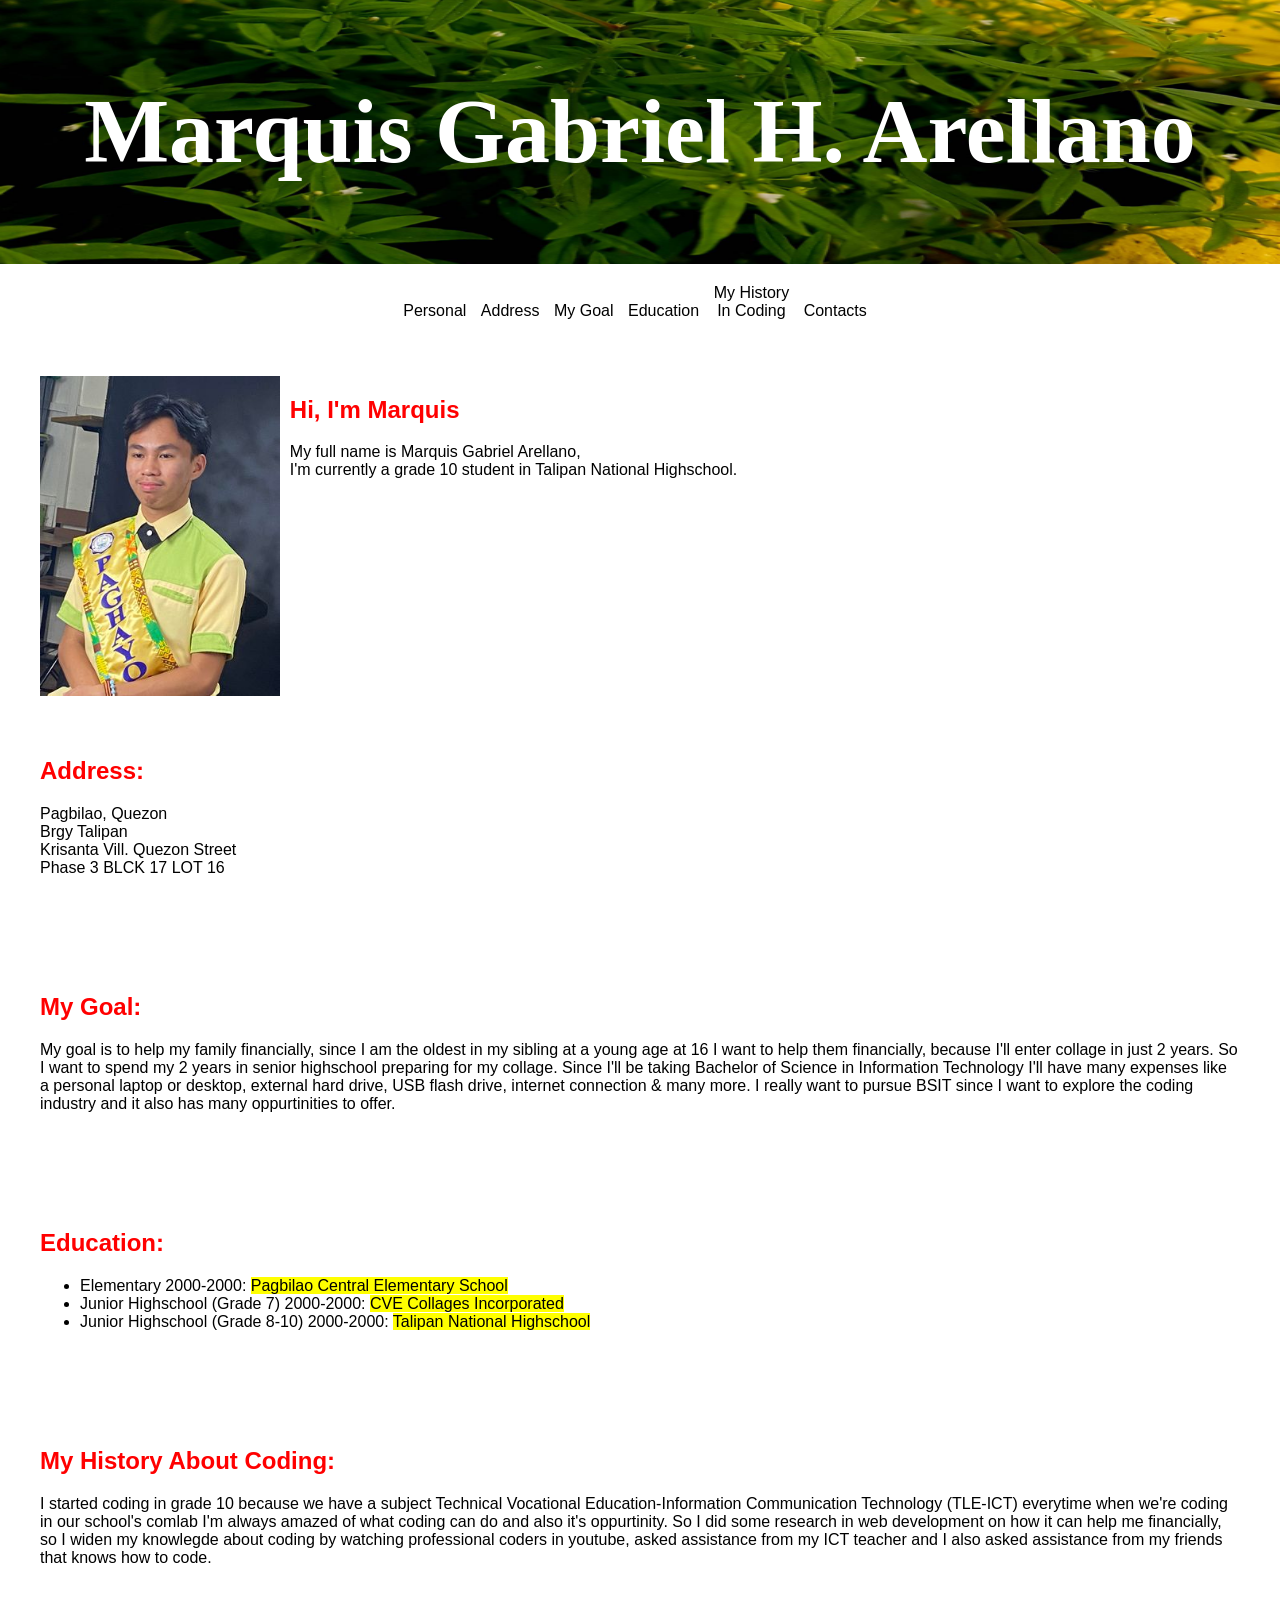
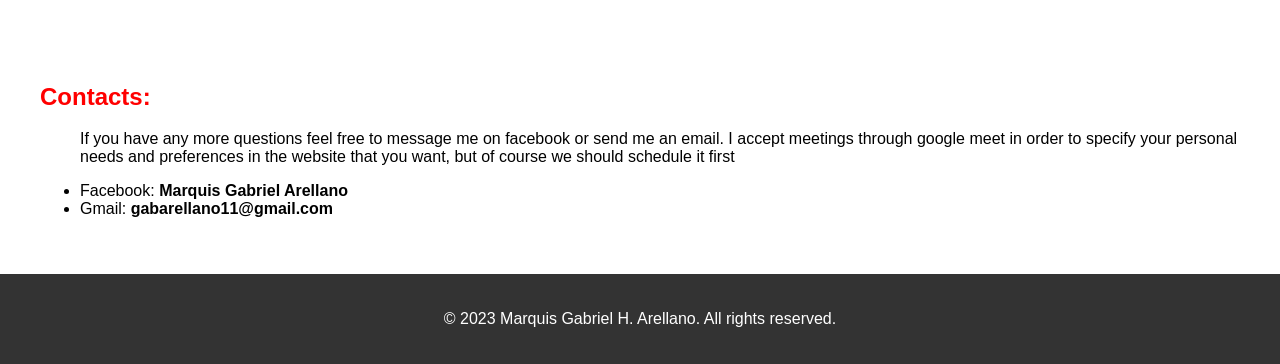
==== index.html @ 13323487 "Rename portfolio.html to index.html" ====
<!DOCTYPE html>
<html lang="en">
<head>
  <meta charset="UTF-8">
  <meta name="viewport" content="width=device-width, initial-scale=1.0">
  <title>My Personal Website</title>
  <style>
    /* CSS styles go here */
    body {
      font-family: Arial, sans-serif, Brush Script MT;
      margin: 0;
      padding: 0;
    }

    header {
      background-image: url('qwerty.png');
      background-repeat: no-repeat;
      background-size: 100% 100%;
      font-family: Brush Script MT;
      font-size: 45px;
      color: white;
      padding: 20px;
      text-align: center;
    }

    h2 {
      color: red;
    }


    nav {
      margin-top: 20px;
      text-align: center;
    }

    nav ul {
      list-style-type: none;
      padding: 0;
    }

    nav ul li {
      display: inline-block;
      margin-right: 10px;
    }

    nav ul li a {
      color: black;
      text-decoration: none;
    }

    section ul li a {
      color: black;
      text-decoration: none;
    }

    section {
      padding: 40px;
    }

    footer {
      background-color: #333;
      color: #fff;
      padding: 20px;
      text-align: center;
    }

    /* Responsive styles */
    @media (max-width: 768px) {
      header {
        font-size: 24px;
      }

      nav ul li {
        color: black;
        display: block;
        margin: 10px 0;
      }

      section {
        padding: 20px;
      }
    }
  </style>
</head>
<body>
  <header>
    <h1>Marquis Gabriel H. Arellano
    </h1>
  </header>

  <nav>
    <ul>
      <li><a href="#about">Personal</a></li>
      <li><a href="#address">Address</a></li>
      <li><a href="#goal">My Goal</a></li>
      <li><a href="#education">Education</a></li>
      <li><a href="#history">My History<br>In Coding</a></li>
      <li><a href="#contacts">Contacts</a></li>
    </ul>
  </nav>

  <section id="about">
    <img src="background image1.jpg" alt="Profile Picture" style="float: left; margin-right: 10px; width: 150px; width: auto; height: 320px;">
    <h2>Hi, I'm Marquis</h2>
    <p>My full name is Marquis Gabriel Arellano,<br>I'm currently a grade 10 student in Talipan National Highschool.</p>
  </section>

  <br>
  <br>
  <br>
  <br>
  <br>
  <br>
  <br>
  <br>
  <br>


  <section id="address">
    <h2>Address:</h2>
    <p>Pagbilao, Quezon<br>Brgy Talipan<br>Krisanta Vill. Quezon Street<br>Phase 3 BLCK 17 LOT 16</p>
  </section>

  <section id="goal">
    <h2>My Goal:</h2>
    <p>My goal is to help my family financially, since I am the oldest in my sibling at a young age at 16 I want to help them financially, because I'll enter collage in just 2 years. So I want to spend my 2 years in senior highschool preparing for my collage. Since I'll be taking Bachelor of Science in Information Technology I'll have many expenses like a personal laptop or desktop, external hard drive, USB flash drive, internet connection & many more. I really want to pursue BSIT since I want to explore the coding industry and it also has many oppurtinities to offer.</p>
  </section>

  <section id="education">
    <h2>Education:</h2>
    <ul>
      <li>Elementary 2000-2000: <mark>Pagbilao Central Elementary School</mark></li>
      <li>Junior Highschool (Grade 7) 2000-2000: <mark>CVE Collages Incorporated</mark></li>
      <li>Junior Highschool (Grade 8-10) 2000-2000: <mark>Talipan National Highschool</mark></li>
    </ul>
  </section>

  <section id="history">
    <h2>My History About Coding:</h2>
    <p>I started coding in grade 10 because we have a subject Technical Vocational Education-Information Communication Technology (TLE-ICT) everytime when we're coding in our school's comlab I'm always amazed of what coding can do and also it's oppurtinity. So I did some research in web development on how it can help me financially, so I widen my knowlegde about coding by watching professional coders in youtube, asked assistance from my ICT teacher and I also asked assistance from my friends that knows how to code.</p>
  </section>

  <section id="contacts">
    <h2>Contacts:</h2>
    <ul>
      <p>If you have any more questions feel free to message me on facebook or send me an email. I accept meetings through google meet in order to specify your personal needs and preferences in the website that you want, but of course we should schedule it first</p>
      <li>Facebook: <a href="https://www.facebook.com/mar.quis.50115" target="_blank"><b>Marquis Gabriel Arellano</b></a></li>
      <li>Gmail: <a href="https://mailto:gabarellano11@gmail.com" target="_blank"><b>gabarellano11@gmail.com</b></a></li>
    </ul>
  </section>

  <!-- Rest of your code -->

  <footer>
    <p>&copy; 2023 Marquis Gabriel H. Arellano. All rights reserved.</p>
  </footer>
</body>
</html>
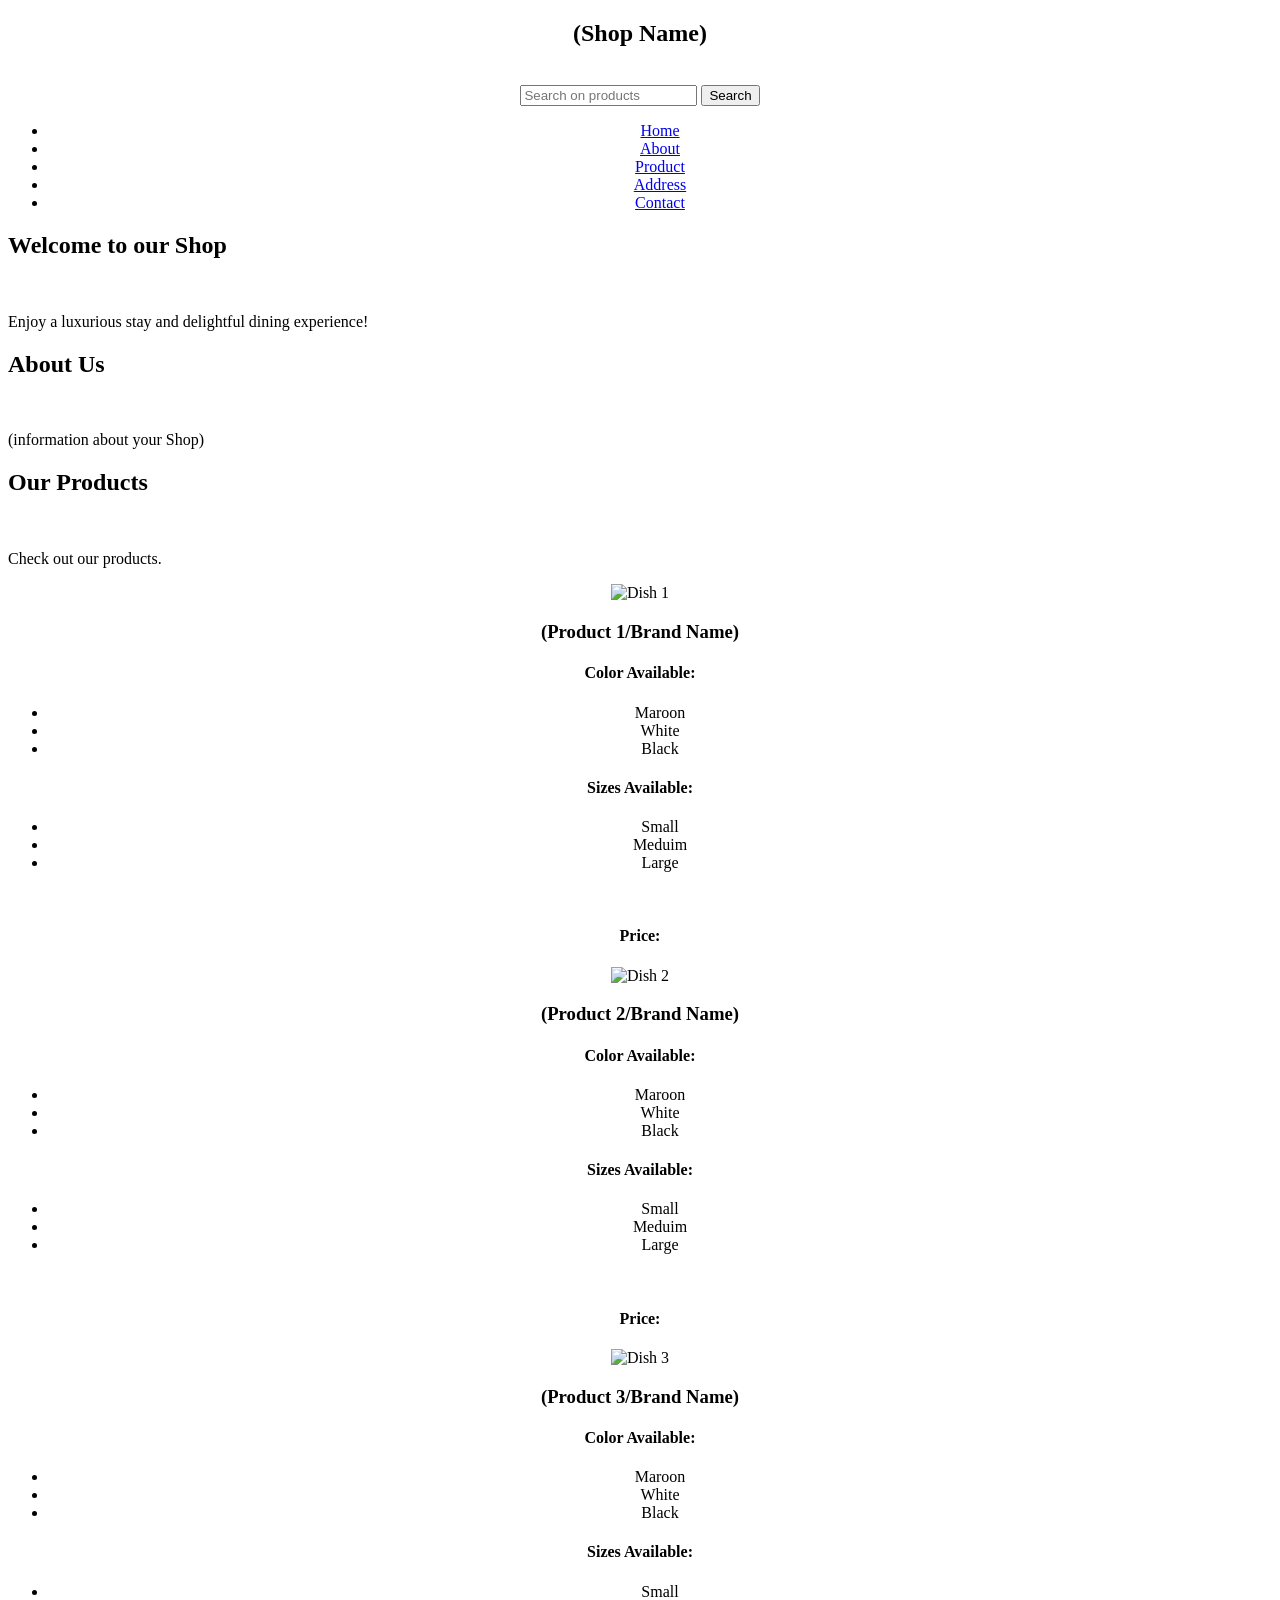
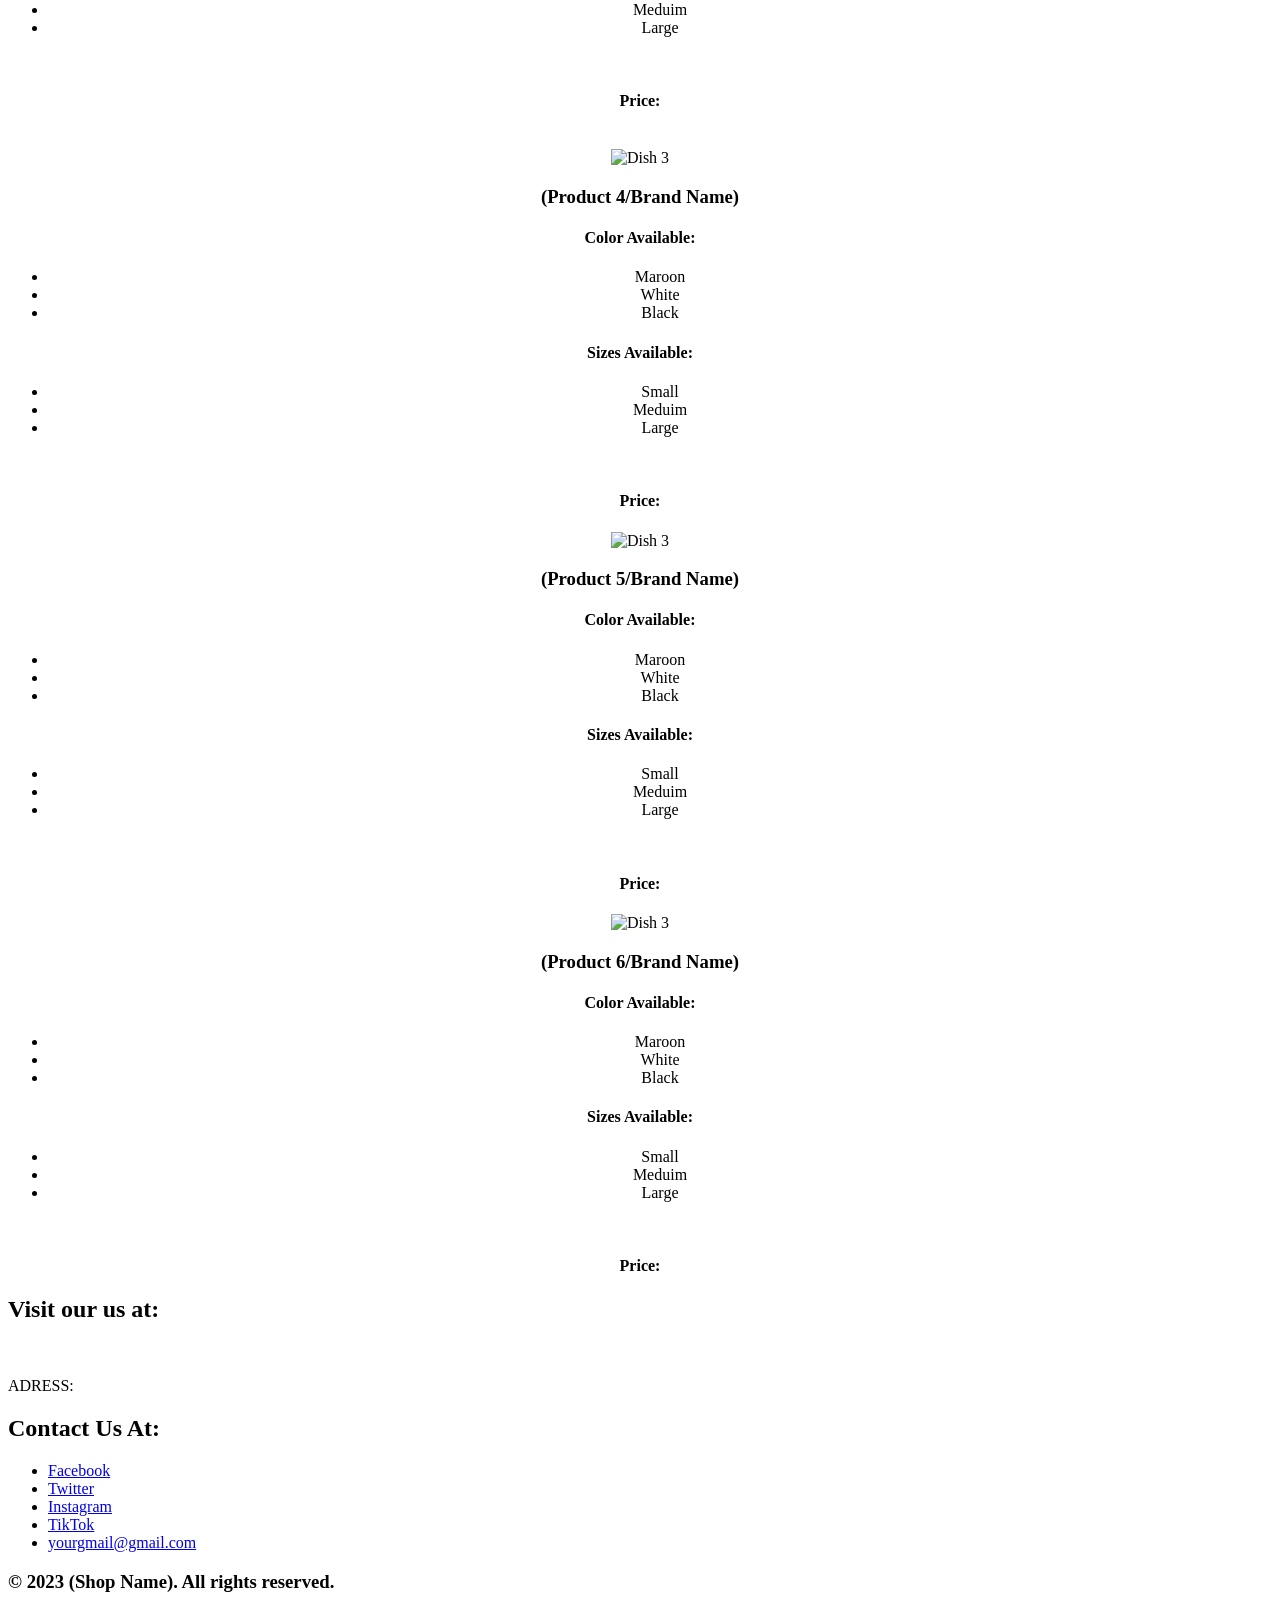
==== commit 848207b9: "Update index.html" ====
--- a/index.html
+++ b/index.html
@@ -1,158 +1,200 @@
 <!DOCTYPE html>
-<html lang="en">
+<html>
 <head>
-  <meta charset="UTF-8">
-  <meta name="viewport" content="width=device-width, initial-scale=1.0">
-  <title>My Personal Website</title>
-  <style>
-    /* CSS styles go here */
-    body {
-      font-family: Arial, sans-serif, Brush Script MT;
-      margin: 0;
-      padding: 0;
-    }
-
-    header {
-      background-image: url('qwerty.png');
-      background-repeat: no-repeat;
-      background-size: 100% 100%;
-      font-family: Brush Script MT;
-      font-size: 45px;
-      color: white;
-      padding: 20px;
-      text-align: center;
-    }
-
-    h2 {
-      color: red;
-    }
-
-
-    nav {
-      margin-top: 20px;
-      text-align: center;
-    }
-
-    nav ul {
-      list-style-type: none;
-      padding: 0;
-    }
-
-    nav ul li {
-      display: inline-block;
-      margin-right: 10px;
-    }
-
-    nav ul li a {
-      color: black;
-      text-decoration: none;
-    }
-
-    section ul li a {
-      color: black;
-      text-decoration: none;
-    }
-
-    section {
-      padding: 40px;
-    }
-
-    footer {
-      background-color: #333;
-      color: #fff;
-      padding: 20px;
-      text-align: center;
-    }
-
-    /* Responsive styles */
-    @media (max-width: 768px) {
-      header {
-        font-size: 24px;
-      }
-
-      nav ul li {
-        color: black;
-        display: block;
-        margin: 10px 0;
-      }
-
-      section {
-        padding: 20px;
-      }
-    }
-  </style>
+    <title>E-Commerce Website</title>
+    <link rel="stylesheet" type="text/css" href="style.css">
+    <script src="script.js"></script>
 </head>
 <body>
-  <header>
-    <h1>Marquis Gabriel H. Arellano
-    </h1>
-  </header>
-
-  <nav>
-    <ul>
-      <li><a href="#about">Personal</a></li>
-      <li><a href="#address">Address</a></li>
-      <li><a href="#goal">My Goal</a></li>
-      <li><a href="#education">Education</a></li>
-      <li><a href="#history">My History<br>In Coding</a></li>
-      <li><a href="#contacts">Contacts</a></li>
-    </ul>
-  </nav>
-
-  <section id="about">
-    <img src="background image1.jpg" alt="Profile Picture" style="float: left; margin-right: 10px; width: 150px; width: auto; height: 320px;">
-    <h2>Hi, I'm Marquis</h2>
-    <p>My full name is Marquis Gabriel Arellano,<br>I'm currently a grade 10 student in Talipan National Highschool.</p>
-  </section>
-
-  <br>
-  <br>
-  <br>
-  <br>
-  <br>
-  <br>
-  <br>
-  <br>
-  <br>
-
-
-  <section id="address">
-    <h2>Address:</h2>
-    <p>Pagbilao, Quezon<br>Brgy Talipan<br>Krisanta Vill. Quezon Street<br>Phase 3 BLCK 17 LOT 16</p>
-  </section>
-
-  <section id="goal">
-    <h2>My Goal:</h2>
-    <p>My goal is to help my family financially, since I am the oldest in my sibling at a young age at 16 I want to help them financially, because I'll enter collage in just 2 years. So I want to spend my 2 years in senior highschool preparing for my collage. Since I'll be taking Bachelor of Science in Information Technology I'll have many expenses like a personal laptop or desktop, external hard drive, USB flash drive, internet connection & many more. I really want to pursue BSIT since I want to explore the coding industry and it also has many oppurtinities to offer.</p>
-  </section>
-
-  <section id="education">
-    <h2>Education:</h2>
-    <ul>
-      <li>Elementary 2000-2000: <mark>Pagbilao Central Elementary School</mark></li>
-      <li>Junior Highschool (Grade 7) 2000-2000: <mark>CVE Collages Incorporated</mark></li>
-      <li>Junior Highschool (Grade 8-10) 2000-2000: <mark>Talipan National Highschool</mark></li>
-    </ul>
-  </section>
-
-  <section id="history">
-    <h2>My History About Coding:</h2>
-    <p>I started coding in grade 10 because we have a subject Technical Vocational Education-Information Communication Technology (TLE-ICT) everytime when we're coding in our school's comlab I'm always amazed of what coding can do and also it's oppurtinity. So I did some research in web development on how it can help me financially, so I widen my knowlegde about coding by watching professional coders in youtube, asked assistance from my ICT teacher and I also asked assistance from my friends that knows how to code.</p>
-  </section>
-
-  <section id="contacts">
-    <h2>Contacts:</h2>
-    <ul>
-      <p>If you have any more questions feel free to message me on facebook or send me an email. I accept meetings through google meet in order to specify your personal needs and preferences in the website that you want, but of course we should schedule it first</p>
-      <li>Facebook: <a href="https://www.facebook.com/mar.quis.50115" target="_blank"><b>Marquis Gabriel Arellano</b></a></li>
-      <li>Gmail: <a href="https://mailto:gabarellano11@gmail.com" target="_blank"><b>gabarellano11@gmail.com</b></a></li>
-    </ul>
-  </section>
-
-  <!-- Rest of your code -->
-
-  <footer>
-    <p>&copy; 2023 Marquis Gabriel H. Arellano. All rights reserved.</p>
-  </footer>
+    <header>
+      <center>
+        <nav>
+            <div class="container">
+                <div id="logo">
+                    <h1>(Shop Name)</h1>
+                    <br>
+                </div>
+                <form id="search-form">
+      <input type="text" id="search-bar" placeholder="Search on products">
+      <button type="submit">Search</button>
+               </form>
+
+                <ul>
+                    <li><a href="#home">Home</a></li>
+                    <li><a href="#about">About</a></li>
+                    <li><a href="#product">Product</a></li>
+                    <li><a href="#address">Address</a></li>
+                    <li><a href="#contact">Contact</a></li>
+                </ul>
+              </center>
+            </div>
+        </nav>
+    </header>
+
+    <section id="home">
+        <div class="container">
+            <h2>Welcome to our Shop</h2>
+            <br>
+            <p>Enjoy a luxurious stay and delightful dining experience!</p>
+        </div>
+    </section>
+
+    <section id="about">
+        <div class="container">
+            <h2>About Us</h2>
+            <br>
+            <p>(information about your Shop)</p>
+        </div>
+    </section>
+
+    <section id="product">
+        <div class="container">
+            <h2>
+              Our Products
+            </h2>
+            <br>
+            <p>Check out our products.</p>
+            <center>
+            <div class="menu-items">
+                <div class="menu-item">
+                    <img src="https://tse4.mm.bing.net/th?id=OIP.ewIPWgQ3Hr91j6RAzqgnKAHaEK&pid=Api&P=0&h=180" alt="Dish 1">
+                    <h3>(Product 1/Brand Name)</h3>
+                    <h4>Color Available:</h4>
+                    <ul class="no-bullets">
+                      <li>Maroon</li>
+                      <li>White</li>
+                      <li>Black</li>
+                    </ul>
+                    <h4>Sizes Available:</h4>
+                    <ul class="no-bullets">
+                      <li>Small</li>
+                      <li>Meduim</li>
+                      <li>Large</li>
+                    </ul>
+                    <br>
+                    <h4>Price:</h4>
+                </div>
+                <div class="menu-item">
+                    <img src="https://tse3.mm.bing.net/th?id=OIP.kgjg8DmtaJ6HKFK76jTNlgHaEK&pid=Api&P=0&h=180" alt="Dish 2">
+                    <h3>(Product 2/Brand Name)</h3>
+                    <h4>Color Available:</h4>
+                    <ul class="no-bullets">
+                      <li>Maroon</li>
+                      <li>White</li>
+                      <li>Black</li>
+                    </ul>
+                    <h4>Sizes Available:</h4>
+                    <ul class="no-bullets">
+                      <li>Small</li>
+                      <li>Meduim</li>
+                      <li>Large</li>
+                    </ul>
+                    <br>
+                    <h4>Price:</h4>
+                </div>
+                <div class="menu-item">
+                    <img src="https://www.writermag.com/wp-content/uploads/2014/07/clothing.jpg" alt="Dish 3">
+                    <h3>(Product 3/Brand Name)</h3>
+                    <h4>Color Available:</h4>
+                    <ul class="no-bullets">
+                      <li>Maroon</li>
+                      <li>White</li>
+                      <li>Black</li>
+                    </ul>
+                    <h4>Sizes Available:</h4>
+                    <ul class="no-bullets">
+                      <li>Small</li>
+                      <li>Meduim</li>
+                      <li>Large</li>
+                    </ul>
+                    <br>
+                    <h4>Price:</h4>
+                    <br>
+                  </div>
+                    <div class="menu-item">
+                        <img src="https://i5.walmartimages.com/asr/3cd704d8-11f6-4a33-868c-cb7f9ea26408.5d6cb24ff1fd4b389f3638f6d04de752.jpeg" alt="Dish 3">
+                        <h3>(Product 4/Brand Name)</h3>
+                        <h4>Color Available:</h4>
+                        <ul class="no-bullets">
+                          <li>Maroon</li>
+                          <li>White</li>
+                          <li>Black</li>
+                        </ul>
+                        <h4>Sizes Available:</h4>
+                        <ul class="no-bullets">
+                          <li>Small</li>
+                          <li>Meduim</li>
+                          <li>Large</li>
+                        </ul>
+                        <br>
+                        <h4>Price:</h4>
+                      </div>
+                      <div class="menu-item">
+                          <img src="https://tse4.mm.bing.net/th?id=OIP._P6WHcsoWvC4yo4NQ8AsuQHaIk&pid=Api&P=0&h=180" alt="Dish 3">
+                          <h3>(Product 5/Brand Name)</h3>
+                          <h4>Color Available:</h4>
+                          <ul class="no-bullets">
+                            <li>Maroon</li>
+                            <li>White</li>
+                            <li>Black</li>
+                          </ul>
+                          <h4>Sizes Available:</h4>
+                          <ul class="no-bullets">
+                            <li>Small</li>
+                            <li>Meduim</li>
+                            <li>Large</li>
+                          </ul>
+                          <br>
+                          <h4>Price:</h4>
+                        </div>
+                        <div class="menu-item">
+                            <img src="https://images.unsplash.com/photo-1512436991641-6745cdb1723f?ixlib=rb-1.2.1&ixid=eyJhcHBfaWQiOjEyMDd9&w=1000&q=80" alt="Dish 3">
+                            <h3>(Product 6/Brand Name)</h3>
+                            <h4>Color Available:</h4>
+                            <ul class="no-bullets">
+                              <li>Maroon</li>
+                              <li>White</li>
+                              <li>Black</li>
+                            </ul>
+                            <h4>Sizes Available:</h4>
+                            <ul class="no-bullets">
+                              <li>Small</li>
+                              <li>Meduim</li>
+                              <li>Large</li>
+                            </ul>
+                            <br>
+                            <h4>Price:</h4>
+                          </div>
+                  </center>
+                </div>
+            </div>
+        </div>
+    </section>
+
+    <section id="address">
+        <div class="container">
+            <h2>Visit our us at:</h2>
+            <br>
+            <p>ADRESS:</p>
+        </div>
+    </section>
+
+    <section id="contact">
+            <h2>Contact Us At:</h2>
+            <div class="container">
+            <ul>
+              <li><a href="https://www.facebook.com/" target="_blank">Facebook</a></li>
+              <li><a href="https://twitter.com/home" target="_blank">Twitter</a></li>
+              <li><a href="https://www.instagram.com/" target="_blank">Instagram</a></li>
+              <li><a href="https://www.tiktok.com/" target="_blank">TikTok</a></li>
+              <li><a href="https://mail.google.com/mail/u/0/#inbox" target="_blank>">yourgmail@gmail.com</a></li>
+            </ul>
+    </section>
+
+    <footer>
+        <div class="container">
+            <h3>&copy; 2023 (Shop Name). All rights reserved.</h3>
+        </div>
+    </footer>
 </body>
 </html>
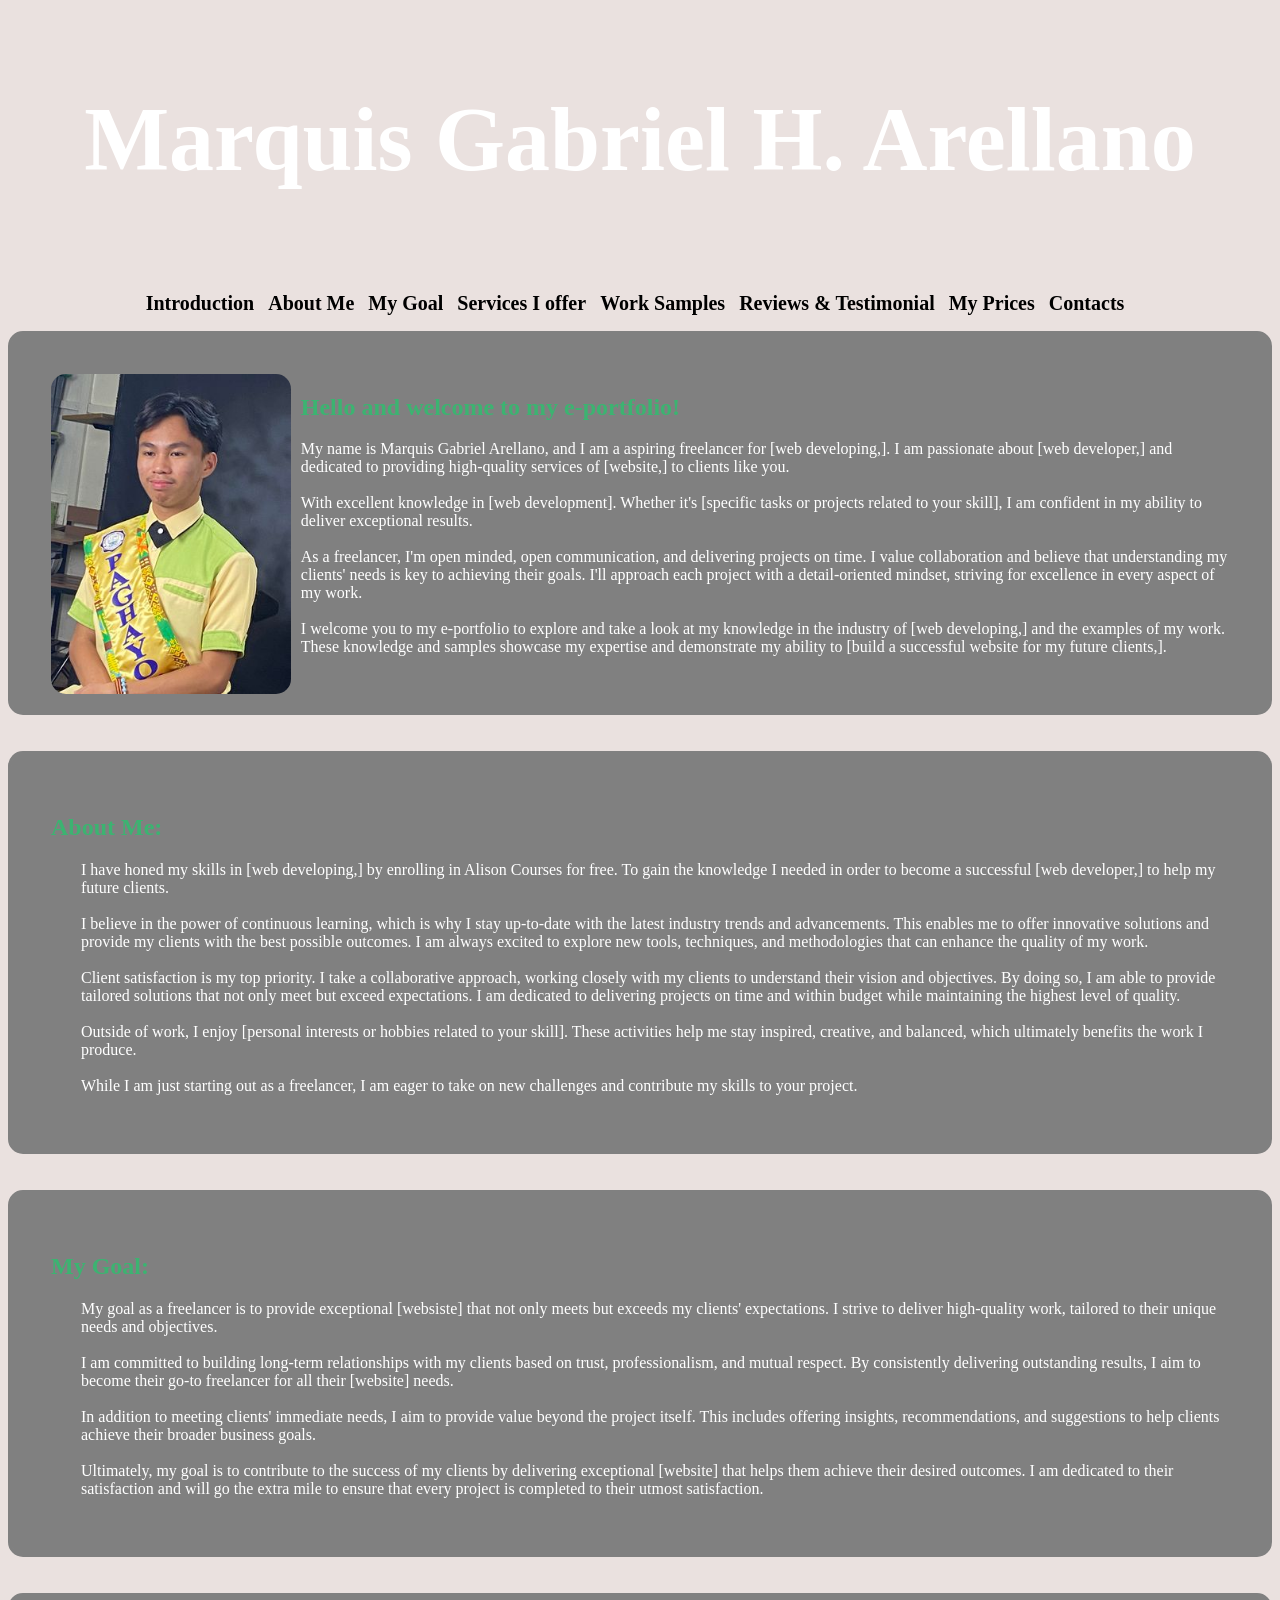
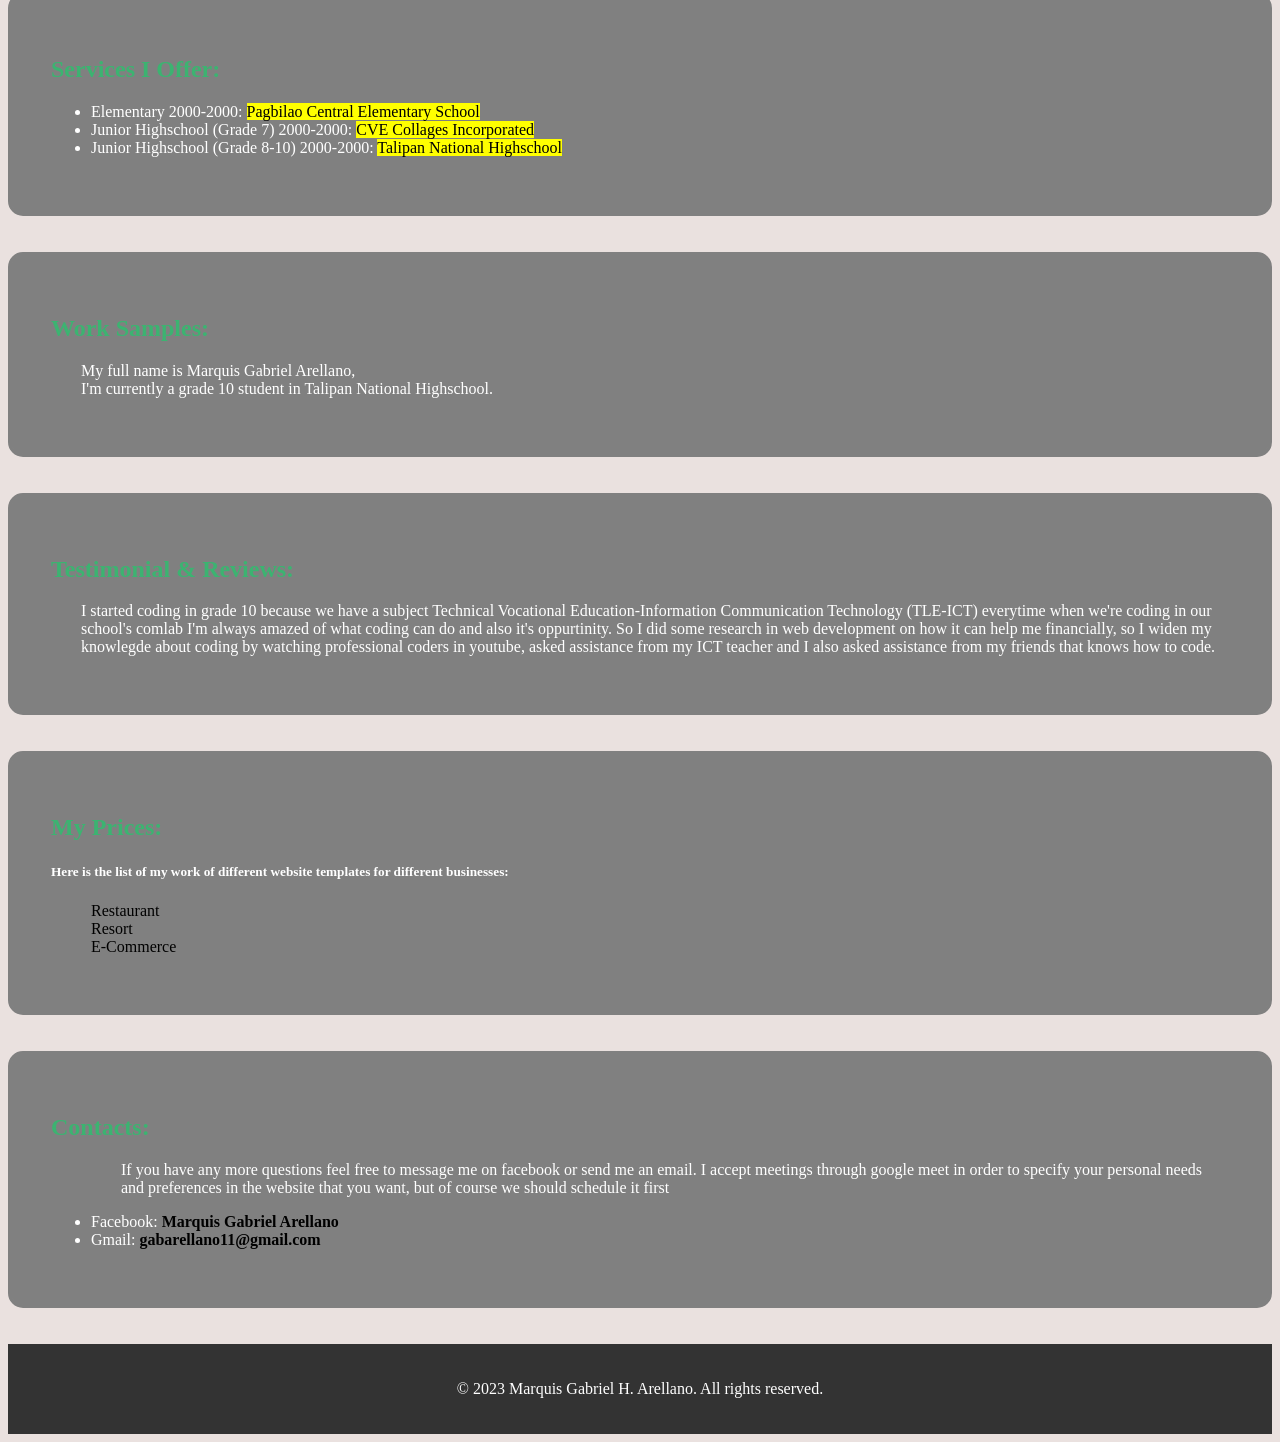
==== commit 93e4bb1a: "Update index.html" ====
--- a/index.html
+++ b/index.html
@@ -1,200 +1,146 @@
 <!DOCTYPE html>
-<html>
+<html lang="en">
 <head>
-    <title>E-Commerce Website</title>
-    <link rel="stylesheet" type="text/css" href="style.css">
-    <script src="script.js"></script>
+  <meta charset="UTF-8">
+  <meta name="viewport" content="width=device-width, initial-scale=1.0">
+  <title>My Personal Website</title>
+  <link rel="stylesheet" type="text/css" href="style.css">
 </head>
 <body>
-    <header>
-      <center>
-        <nav>
-            <div class="container">
-                <div id="logo">
-                    <h1>(Shop Name)</h1>
-                    <br>
-                </div>
-                <form id="search-form">
-      <input type="text" id="search-bar" placeholder="Search on products">
-      <button type="submit">Search</button>
-               </form>
+  <header>
+    <h1>Marquis Gabriel H. Arellano</h1>
+  </header>
 
-                <ul>
-                    <li><a href="#home">Home</a></li>
-                    <li><a href="#about">About</a></li>
-                    <li><a href="#product">Product</a></li>
-                    <li><a href="#address">Address</a></li>
-                    <li><a href="#contact">Contact</a></li>
-                </ul>
-              </center>
-            </div>
-        </nav>
-    </header>
+  <nav>
+    <ul>
+      <b>
+      <li><a href="#introduction">Introduction</a></li>
+      <li><a href="#about me">About Me</a></li>
+      <li><a href="#goal">My Goal</a></li>
+      <li><a href="#offer">Services I offer</a></li>
+      <li><a href="#samples">Work Samples</a></li>
+      <li><a href="#testimonial">Reviews & Testimonial</a></li>
+      <li><a href="#pricing">My Prices</a></li>
+      <li><a href="#contacts">Contacts</a></li>
+      </b>
+    </ul>
+  </nav>
 
-    <section id="home">
-        <div class="container">
-            <h2>Welcome to our Shop</h2>
-            <br>
-            <p>Enjoy a luxurious stay and delightful dining experience!</p>
-        </div>
-    </section>
+  <div>
+  <section id="introduction">
+    <img src="background image1.jpg" alt="Profile Picture" style="float: left; margin-right: 10px; width: 150px; width: auto; height: 320px;">
+    <h2>Hello and welcome to my e-portfolio!</h2>
+    <p>My name is Marquis Gabriel Arellano, and I am a aspiring freelancer for [web developing,]. I am passionate about [web developer,] and dedicated to providing high-quality services of [website,] to clients like you.<br>
+<br>
+With excellent knowledge in [web development]. Whether it's [specific tasks or projects related to your skill], I am confident in my ability to deliver exceptional results.<br>
+<br>
+As a freelancer, I'm open minded, open communication, and delivering projects on time. I value collaboration and believe that understanding my clients' needs is key to achieving their goals. I'll approach each project with a detail-oriented mindset, striving for excellence in every aspect of my work.<br>
+<br>
+I welcome you to my e-portfolio to explore and take a look at my knowledge in the industry of [web developing,] and the examples of my work. These knowledge and samples showcase my expertise and demonstrate my ability to [build a successful website for my future clients,].<br></p>
+  </section>
+</div>
 
-    <section id="about">
-        <div class="container">
-            <h2>About Us</h2>
-            <br>
-            <p>(information about your Shop)</p>
-        </div>
-    </section>
+<br>
+<br>
+<div>
+  <section id="about me">
+    <h2>About Me:</h2>
+    <p>I have honed my skills in [web developing,] by enrolling in Alison Courses for free. To gain the knowledge I needed in order to become a successful [web developer,] to help my future clients.<br>
+<br>
+I believe in the power of continuous learning, which is why I stay up-to-date with the latest industry trends and advancements. This enables me to offer innovative solutions and provide my clients with the best possible outcomes. I am always excited to explore new tools, techniques, and methodologies that can enhance the quality of my work.<br>
+<br>
+Client satisfaction is my top priority. I take a collaborative approach, working closely with my clients to understand their vision and objectives. By doing so, I am able to provide tailored solutions that not only meet but exceed expectations. I am dedicated to delivering projects on time and within budget while maintaining the highest level of quality.<br>
+<br>
+Outside of work, I enjoy [personal interests or hobbies related to your skill]. These activities help me stay inspired, creative, and balanced, which ultimately benefits the work I produce.<br>
+<br>
+While I am just starting out as a freelancer, I am eager to take on new challenges and contribute my skills to your project.<br></p>
+  </section>
+</div>
 
-    <section id="product">
-        <div class="container">
-            <h2>
-              Our Products
-            </h2>
-            <br>
-            <p>Check out our products.</p>
-            <center>
-            <div class="menu-items">
-                <div class="menu-item">
-                    <img src="https://tse4.mm.bing.net/th?id=OIP.ewIPWgQ3Hr91j6RAzqgnKAHaEK&pid=Api&P=0&h=180" alt="Dish 1">
-                    <h3>(Product 1/Brand Name)</h3>
-                    <h4>Color Available:</h4>
-                    <ul class="no-bullets">
-                      <li>Maroon</li>
-                      <li>White</li>
-                      <li>Black</li>
-                    </ul>
-                    <h4>Sizes Available:</h4>
-                    <ul class="no-bullets">
-                      <li>Small</li>
-                      <li>Meduim</li>
-                      <li>Large</li>
-                    </ul>
-                    <br>
-                    <h4>Price:</h4>
-                </div>
-                <div class="menu-item">
-                    <img src="https://tse3.mm.bing.net/th?id=OIP.kgjg8DmtaJ6HKFK76jTNlgHaEK&pid=Api&P=0&h=180" alt="Dish 2">
-                    <h3>(Product 2/Brand Name)</h3>
-                    <h4>Color Available:</h4>
-                    <ul class="no-bullets">
-                      <li>Maroon</li>
-                      <li>White</li>
-                      <li>Black</li>
-                    </ul>
-                    <h4>Sizes Available:</h4>
-                    <ul class="no-bullets">
-                      <li>Small</li>
-                      <li>Meduim</li>
-                      <li>Large</li>
-                    </ul>
-                    <br>
-                    <h4>Price:</h4>
-                </div>
-                <div class="menu-item">
-                    <img src="https://www.writermag.com/wp-content/uploads/2014/07/clothing.jpg" alt="Dish 3">
-                    <h3>(Product 3/Brand Name)</h3>
-                    <h4>Color Available:</h4>
-                    <ul class="no-bullets">
-                      <li>Maroon</li>
-                      <li>White</li>
-                      <li>Black</li>
-                    </ul>
-                    <h4>Sizes Available:</h4>
-                    <ul class="no-bullets">
-                      <li>Small</li>
-                      <li>Meduim</li>
-                      <li>Large</li>
-                    </ul>
-                    <br>
-                    <h4>Price:</h4>
-                    <br>
-                  </div>
-                    <div class="menu-item">
-                        <img src="https://i5.walmartimages.com/asr/3cd704d8-11f6-4a33-868c-cb7f9ea26408.5d6cb24ff1fd4b389f3638f6d04de752.jpeg" alt="Dish 3">
-                        <h3>(Product 4/Brand Name)</h3>
-                        <h4>Color Available:</h4>
-                        <ul class="no-bullets">
-                          <li>Maroon</li>
-                          <li>White</li>
-                          <li>Black</li>
-                        </ul>
-                        <h4>Sizes Available:</h4>
-                        <ul class="no-bullets">
-                          <li>Small</li>
-                          <li>Meduim</li>
-                          <li>Large</li>
-                        </ul>
-                        <br>
-                        <h4>Price:</h4>
-                      </div>
-                      <div class="menu-item">
-                          <img src="https://tse4.mm.bing.net/th?id=OIP._P6WHcsoWvC4yo4NQ8AsuQHaIk&pid=Api&P=0&h=180" alt="Dish 3">
-                          <h3>(Product 5/Brand Name)</h3>
-                          <h4>Color Available:</h4>
-                          <ul class="no-bullets">
-                            <li>Maroon</li>
-                            <li>White</li>
-                            <li>Black</li>
-                          </ul>
-                          <h4>Sizes Available:</h4>
-                          <ul class="no-bullets">
-                            <li>Small</li>
-                            <li>Meduim</li>
-                            <li>Large</li>
-                          </ul>
-                          <br>
-                          <h4>Price:</h4>
-                        </div>
-                        <div class="menu-item">
-                            <img src="https://images.unsplash.com/photo-1512436991641-6745cdb1723f?ixlib=rb-1.2.1&ixid=eyJhcHBfaWQiOjEyMDd9&w=1000&q=80" alt="Dish 3">
-                            <h3>(Product 6/Brand Name)</h3>
-                            <h4>Color Available:</h4>
-                            <ul class="no-bullets">
-                              <li>Maroon</li>
-                              <li>White</li>
-                              <li>Black</li>
-                            </ul>
-                            <h4>Sizes Available:</h4>
-                            <ul class="no-bullets">
-                              <li>Small</li>
-                              <li>Meduim</li>
-                              <li>Large</li>
-                            </ul>
-                            <br>
-                            <h4>Price:</h4>
-                          </div>
-                  </center>
-                </div>
-            </div>
-        </div>
-    </section>
+<br>
+<br>
+<div>
+  <section id="goal">
+    <h2>My Goal:</h2>
+    <p>My goal as a freelancer is to provide exceptional [websiste] that not only meets but exceeds my clients' expectations. I strive to deliver high-quality work, tailored to their unique needs and objectives.<br>
+<br>
+I am committed to building long-term relationships with my clients based on trust, professionalism, and mutual respect. By consistently delivering outstanding results, I aim to become their go-to freelancer for all their [website] needs.<br>
+<br>
+In addition to meeting clients' immediate needs, I aim to provide value beyond the project itself. This includes offering insights, recommendations, and suggestions to help clients achieve their broader business goals.<br>
+<br>
+Ultimately, my goal is to contribute to the success of my clients by delivering exceptional [website] that helps them achieve their desired outcomes. I am dedicated to their satisfaction and will go the extra mile to ensure that every project is completed to their utmost satisfaction.<br></p>
+  </section>
+</div>
 
-    <section id="address">
-        <div class="container">
-            <h2>Visit our us at:</h2>
-            <br>
-            <p>ADRESS:</p>
-        </div>
-    </section>
+<br>
+<br>
+<div>
+  <section id="offer">
+    <h2>Services I Offer:</h2>
+    <ul>
+      <li>Elementary 2000-2000: <mark>Pagbilao Central Elementary School</mark></li>
+      <li>Junior Highschool (Grade 7) 2000-2000: <mark>CVE Collages Incorporated</mark></li>
+      <li>Junior Highschool (Grade 8-10) 2000-2000: <mark>Talipan National Highschool</mark></li>
+    </ul>
+  </section>
+</div>
 
-    <section id="contact">
-            <h2>Contact Us At:</h2>
-            <div class="container">
-            <ul>
-              <li><a href="https://www.facebook.com/" target="_blank">Facebook</a></li>
-              <li><a href="https://twitter.com/home" target="_blank">Twitter</a></li>
-              <li><a href="https://www.instagram.com/" target="_blank">Instagram</a></li>
-              <li><a href="https://www.tiktok.com/" target="_blank">TikTok</a></li>
-              <li><a href="https://mail.google.com/mail/u/0/#inbox" target="_blank>">yourgmail@gmail.com</a></li>
-            </ul>
-    </section>
+<br>
+<br>
+<div>
+  <section id="samples">
+    <h2>Work Samples:</h2>
+    <p>My full name is Marquis Gabriel Arellano,<br>I'm currently a grade 10 student in Talipan National Highschool.</p>
+  </section>
+</div>
 
-    <footer>
-        <div class="container">
-            <h3>&copy; 2023 (Shop Name). All rights reserved.</h3>
-        </div>
-    </footer>
+<br>
+<br>
+<div>
+  <section id="testimonial">
+    <h2>Testimonial & Reviews:</h2>
+    <p>I started coding in grade 10 because we have a subject Technical Vocational Education-Information Communication Technology (TLE-ICT) everytime when we're coding in our school's comlab I'm always amazed of what coding can do and also it's oppurtinity. So I did some research in web development on how it can help me financially, so I widen my knowlegde about coding by watching professional coders in youtube, asked assistance from my ICT teacher and I also asked assistance from my friends that knows how to code.</p>
+  </section>
+</div>
+
+  <style>
+  .no-bullets {
+    list-style-type: none; /* Remove bullet points */
+  }
+</style>
+
+<br>
+<br>
+<div>
+  <section id="pricing">
+  <h2>My Prices:</h2>
+  <h5>Here is the list of my work of different website templates for different businesses:</h5>
+  <ul class="no-bullets">
+    <li><a href="#">Restaurant</a></li>
+    <li><a href="#">Resort</a></li>
+    <li><a href="#">E-Commerce</a></li>
+  </ul>
+</section>
+</div>
+
+<br>
+<br>
+<div>
+  <section id="contacts">
+    <h2>Contacts:</h2>
+    <ul>
+      <p>If you have any more questions feel free to message me on facebook or send me an email. I accept meetings through google meet in order to specify your personal needs and preferences in the website that you want, but of course we should schedule it first</p>
+      <li>Facebook: <a href="https://www.facebook.com/mar.quis.50115" target="_blank"><b>Marquis Gabriel Arellano</b></a></li>
+      <li>Gmail: <a href="https://mailto:gabarellano11@gmail.com" target="_blank"><b>gabarellano11@gmail.com</b></a></li>
+    </ul>
+  </section>
+</div>
+
+<br>
+<br>
+
+  <footer>
+    <p>&copy; 2023 Marquis Gabriel H. Arellano. All rights reserved.</p>
+  </footer>
 </body>
 </html>
--- a/style.css
+++ b/style.css
@@ -0,0 +1,117 @@
+<style>
+  /* CSS styles go here */
+  body {
+    font-family: Arial, sans-serif, Brush Script MT;
+    margin: 0;
+    padding: 0;
+  }
+
+  html {
+    scroll-behavior: smooth;
+  }
+
+* body {
+  background-color: #EAE1DF;
+}
+
+  div section {
+    color: white;
+    border-style: solid;
+    border-radius: 15px;
+    background-color: grey;
+    border-color: grey;
+
+  }
+
+  div section img {
+    border-radius: 15px;
+    margin-right: 15px;
+  }
+
+  div section p {
+    margin-left: 30px;
+  }
+
+  header {
+    background-image: url('DreamShaper_v5_a_calm_background_2.jpg');
+    background-repeat: no-repeat;
+    background-size: 100% 100%;
+    font-family: Brush Script MT;
+    font-size: 45px;
+    color: white;
+    padding: 20px;
+    text-align: center;
+  }
+
+  nav ul li:hover a {
+    color: #3CB371;
+    text-decoration: inherit;
+  }
+
+  nav ul b li a {
+    font-size: 20px;
+    color: black;
+  }
+
+  h2 {
+    color: #3CB371;
+  }
+
+  nav {
+    margin-top: 20px;
+    text-align: center;
+  }
+
+  nav ul {
+    list-style-type: none;
+    padding: 0;
+  }
+
+  nav ul li {
+    display: inline-block;
+    margin-right: 10px;
+  }
+
+  nav ul li a {
+    color: black;
+    text-decoration: none;
+  }
+
+  section ul li a {
+    color: black;
+    text-decoration: none;
+  }
+
+  section {
+    padding: 40px;
+  }
+
+  footer {
+    background-color: #333;
+    color: #fff;
+    padding: 20px;
+    text-align: center;
+  }
+
+  /* Responsive styles */
+  @media (max-width: 768px) {
+    header {
+      font-size: 24px;
+    }
+
+    nav ul li {
+      color: black;
+      display: block;
+      margin: 10px 0;
+    }
+
+    section {
+      padding: 20px;
+    }
+
+     ul li:hover a {
+      color: #3CB371;
+      text-decoration: inherit;
+    }
+
+</style>
